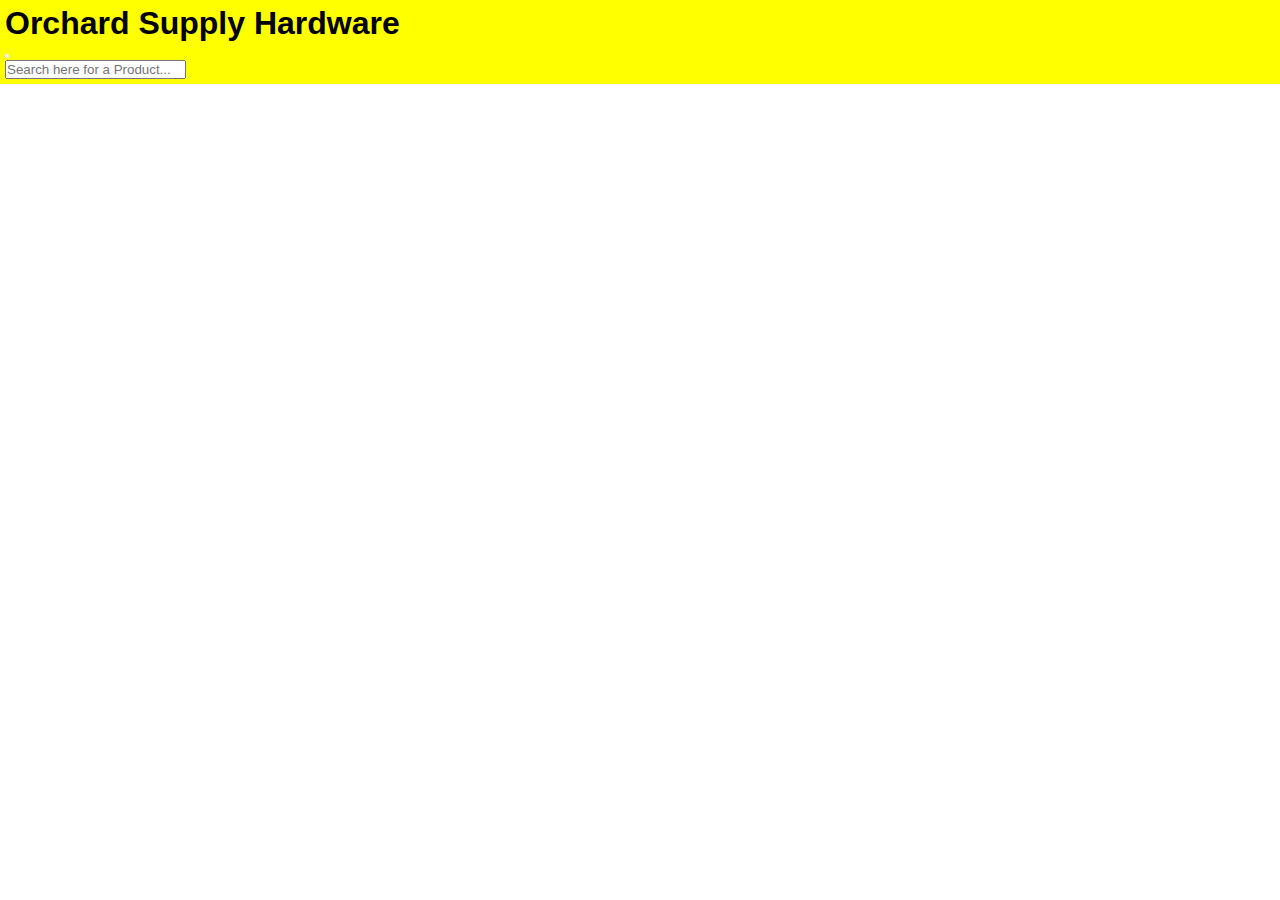
==== index.html @ 9fa5f694 "Add files via upload" ====
<!DOCTYPE html>
<html lang="en">
<head>
    <meta charset="UTF-8">
    <meta http-equiv="X-UA-Compatible" content="IE=edge">
    <meta name="viewport" content="width=device-width, initial-scale=1.0">
    <title>Document</title>

    <!-- css link -->
    <link rel="stylesheet" href="index.css">
</head>
<body>
    <!-- header -->
    <div class="wrapper">
        <div class="header">
            <div class="logo">
                <i></i>
                <h1>Orchard Supply Hardware</h1>
            </div>
            <div class="search-bar">
                <div class="filter">
                    <button></button>
                </div>
                <div class="search-here">
                    <input type="search" placeholder="Search here for a Product...">
                </div>
            </div>
        </div>
    </div>
    
</body>
</html>
---- index.css ----
*{
    margin: 0;
    box-sizing: border-box;
    padding: 0;
    font-family: "poppins", sans-serif;
}
body{

}
div{
    display: block;
}
/* header */
.wrapper{
    display: block;
    background-color: rgb(255, 255, 0);
    color: black;
    max-width: 100%;
    max-height: 150px;
    padding:5px 5px;

}
.logo{
    justify-content: flex-start;
}
.search-bar{
   justify-content: middle;

}
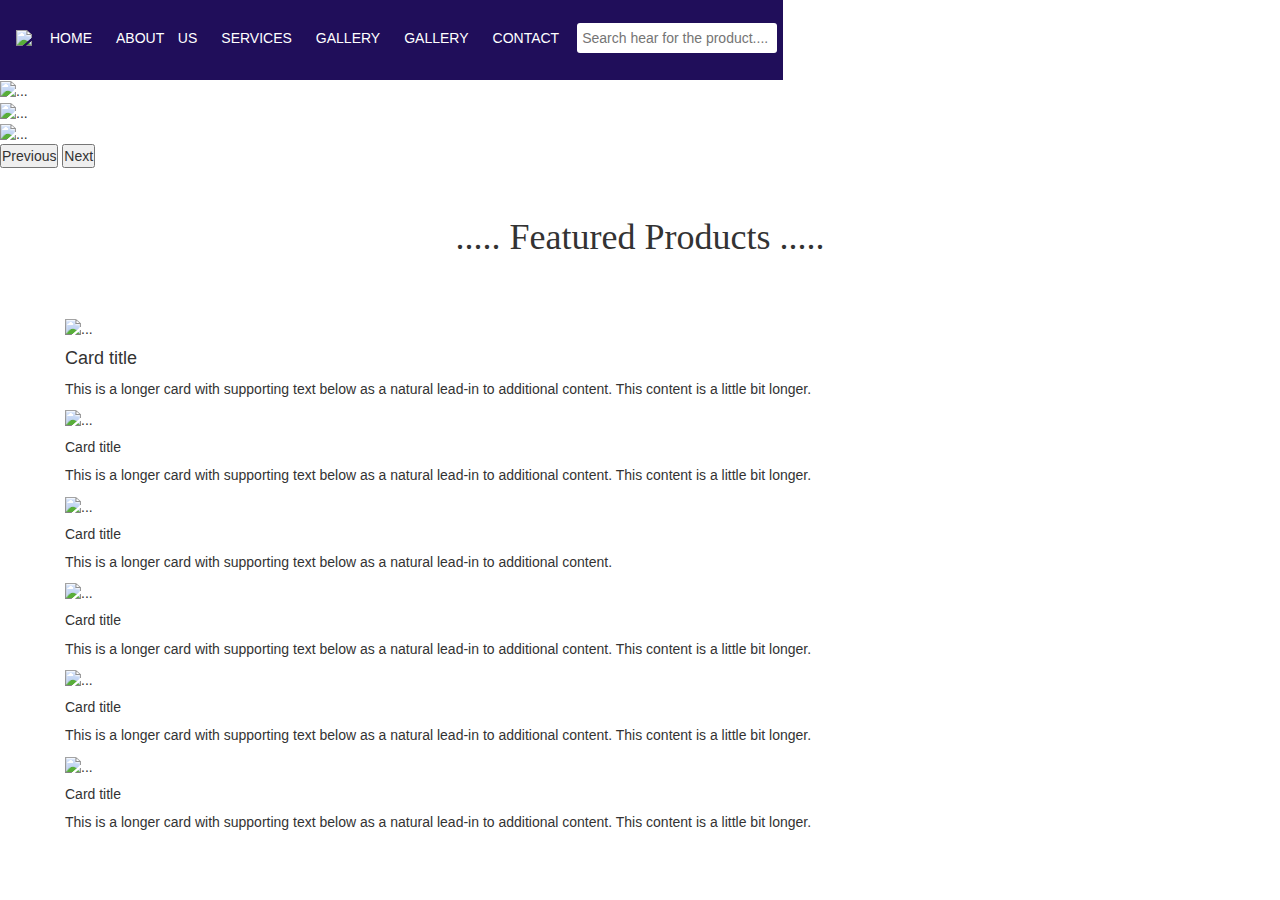
==== commit 6f72c190: "front page css and html page" ====
--- a/index.html
+++ b/index.html
@@ -4,29 +4,184 @@
     <meta charset="UTF-8">
     <meta http-equiv="X-UA-Compatible" content="IE=edge">
     <meta name="viewport" content="width=device-width, initial-scale=1.0">
-    <title>Document</title>
+    <title></title>
 
     <!-- css link -->
     <link rel="stylesheet" href="index.css">
+
+    <!-- ever copied -->
+    <!-- bootstrap 3 -->
+	<link rel="stylesheet" href="https://maxcdn.bootstrapcdn.com/bootstrap/3.4.1/css/bootstrap.min.css">
+    <script src="https://ajax.googleapis.com/ajax/libs/jquery/3.6.3/jquery.min.js"></script>
+<script src="https://maxcdn.bootstrapcdn.com/bootstrap/3.4.1/js/bootstrap.min.js"></script>
+
+  <!-- FONT AWESOME CDN LINK -->
+  <script src="https://kit.fontawesome.com/d59345eabe.js" crossorigin="anonymous"></script>
+  <link rel="stylesheet" href="https://cdnjs.cloudflare.com/ajax/libs/font-awesome/6.0.0-beta3/css/all.min.css" integrity="sha512-Fo3rlrZj/k7ujTnHg4CGR2D7kSs0v4LLanw2qksYuRlEzO+tcaEPQogQ0KaoGN26/zrn20ImR1DfuLWnOo7aBA==" crossorigin="anonymous" referrerpolicy="no-referrer" />
+
+  <!-- bootstrap 5 -->
+  <link href="https://cdn.jsdelivr.net/npm/bootstrap@5.0.2/dist/css/bootstrap.min.css" rel="stylesheet" integrity="sha384-EVSTQN3/azprG1Anm3QDgpJLIm9Nao0Yz1ztcQTwFspd3yD65VohhpuuCOmLASjC" crossorigin="anonymous">
+  <script src="https://cdn.jsdelivr.net/npm/bootstrap@5.0.2/dist/js/bootstrap.bundle.min.js" integrity="sha384-MrcW6ZMFYlzcLA8Nl+NtUVF0sA7MsXsP1UyJoMp4YLEuNSfAP+JcXn/tWtIaxVXM" crossorigin="anonymous"></script>
+  <link rel="stylesheet" href="https://cdnjs.cloudflare.com/ajax/libs/OwlCarousel2/2.3.4/assets/owl.carousel.min.css" integrity="sha512-tS3S5qG0BlhnQROyJXvNjeEM4UpMXHrQfTGmbQ1gKmelCxlSEBUaxhRBj/EFTzpbP4RVSrpEikbmdJobCvhE3g==" crossorigin="anonymous" referrerpolicy="no-referrer" />
+  <link rel="stylesheet" href="https://cdnjs.cloudflare.com/ajax/libs/OwlCarousel2/2.3.4/assets/owl.theme.default.min.css" integrity="sha512-sMXtMNL1zRzolHYKEujM2AqCLUR9F2C4/05cdbxjjLSRvMQIciEPCQZo++nk7go3BtSuK9kfa/s+a4f4i5pLkw==" crossorigin="anonymous" referrerpolicy="no-referrer">
+
+    <!-- bootstrap links -->
+    <!-- cdn link -->
+    <link href="https://cdn.jsdelivr.net/npm/bootstrap@5.0.2/dist/css/bootstrap.min.css" rel="stylesheet" integrity="sha384-EVSTQN3/azprG1Anm3QDgpJLIm9Nao0Yz1ztcQTwFspd3yD65VohhpuuCOmLASjC" crossorigin="anonymous">
+    
 </head>
 <body>
     <!-- header -->
+<!-- <header>
     <div class="wrapper">
-        <div class="header">
             <div class="logo">
-                <i></i>
-                <h1>Orchard Supply Hardware</h1>
+                <img src="its-hardware-high-resolution-logo-color-on-transparent-background.png"/>
+                
+            </div>        
+            <div class="search-bar">
+                <input type="search" placeholder="Search here for product you want......">
             </div>
-            <div class="search-bar">
-                <div class="filter">
-                    <button></button>
-                </div>
-                <div class="search-here">
-                    <input type="search" placeholder="Search here for a Product...">
-                </div>
+    </div>
+</header> -->
+        <!-- navigation bar -->
+<!-- <nav>
+    <div class="navbar">
+        <ul type="none" CLASS="nav">
+            <li><a href="index.html"> HOME</a></li>
+            <li><a href=""> SHOP </a></li>
+            <li><a href="#">ORDERS</a></li>
+            <li><a href="#">WISHLIST</a></li>
+            <li><a href="#"><button>LOGIN/REGISTER</button></a></li>
+        </ul>
+    </div>
+</nav> -->
+
+<nav> 
+
+    <section >
+        
+        <div id="newnav">
+            <!-- <h1>Evergreen <font style="letter-spacing:10px;vertical-align:middle;">FLORA</font></h1>
+             <div> -->
+         <ul id="navbar">
+        <li> <img src="its-hardware-high-resolution-logo-color-on-transparent-background.png"/>
+        <div class="item">
+        </li>
+        <li><a href="Flower.html" ><font color="white"> HOME  </font></a></li>
+        <li><a href="list.html"><font color="white">ABOUT US </font></a>	</li>
+         <li><a href="service.html"><font color="white"> SERVICES  </font></a>
+        <li><a href="gallery.html"><font color="white"> GALLERY  </font></a></li>
+        <li><a href="gallery.html"><font color="white"> GALLERY  </font></a></li>
+        <li><a href="CONTACTFLOWER.html"><font color="white">CONTACT  </H3></font></a></li>
+        <li>
+            <input type="search" placeholder="Search hear for the product....">
+        </li>
+         </div>
+         <!-- <div class="search-bar"></div>
+         <li>
+            <input class="search-bar" type="search" placeholder="Search here for product you want......">
+        </li> -->
+    </ul>
+    </div>
+    </div>
+    </section>
+    </nav>
+        
+<div class="one-img">
+    <div id="carouselExampleControls" class="carousel slide" data-bs-ride="carousel">
+        <div class="carousel-inner">
+          <div class="carousel-item active">
+            <img src="images/bg.jpg" class="d-block w-100" alt="...">
+          </div>
+          <div class="carousel-item">
+            <img src="images/bg.jpg" class="d-block w-100" alt="...">
+          </div>
+          <div class="carousel-item">
+            <img src="images/bg.jpg" class="d-block w-100" alt="...">
+          </div>
+        </div>
+        <button class="carousel-control-prev" type="button" data-bs-target="#carouselExampleControls" data-bs-slide="prev">
+          <span class="carousel-control-prev-icon" aria-hidden="true"></span>
+          <span class="visually-hidden">Previous</span>
+        </button>
+        <button class="carousel-control-next" type="button" data-bs-target="#carouselExampleControls" data-bs-slide="next">
+          <span class="carousel-control-next-icon" aria-hidden="true"></span>
+          <span class="visually-hidden">Next</span>
+        </button>
+      </div>
+</div>
+<!-- featured products -->
+<div class="heading">
+    <h1>..... Featured Products .....</h1>
+</div>
+
+<div class="product-cards">
+    <div class="card-head">
+
+    </div>
+    <div class="row row-cols-1 row-cols-md-3 g-4">
+        <div class="col">
+          <div class="card">
+            <img src="images/me.jpg" class="card-img-top" alt="...">
+            <div class="card-body">
+              <h4 class="card-title">Card title</h4>
+              <p class="card-text">This is a longer card with supporting text below as a natural lead-in to additional content. This content is a little bit longer.</p>
             </div>
+          </div>
         </div>
-    </div>
-    
+        <div class="col">
+          <div class="card">
+            <img src="images/me.jpg" class="card-img-top" alt="...">
+            <div class="card-body">
+              <h5 class="card-title">Card title</h5>
+              <p class="card-text">This is a longer card with supporting text below as a natural lead-in to additional content. This content is a little bit longer.</p>
+            </div>
+          </div>
+        </div>
+        <div class="col">
+          <div class="card">
+            <img src="images/me.jpg" class="card-img-top" alt="...">
+            <div class="card-body">
+              <h5 class="card-title">Card title</h5>
+              <p class="card-text">This is a longer card with supporting text below as a natural lead-in to additional content.</p>
+            </div>
+          </div>
+        </div>
+        <div class="col">
+          <div class="card">
+            <img src="images/me.jpg" class="card-img-top" alt="...">
+            <div class="card-body">
+              <h5 class="card-title">Card title</h5>
+              <p class="card-text">This is a longer card with supporting text below as a natural lead-in to additional content. This content is a little bit longer.</p>
+            </div>
+          </div>
+        </div>
+        <div class="col">
+            <div class="card">
+              <img src="images/me.jpg" class="card-img-top" alt="...">
+              <div class="card-body">
+                <h5 class="card-title">Card title</h5>
+                <p class="card-text">This is a longer card with supporting text below as a natural lead-in to additional content. This content is a little bit longer.</p>
+              </div>
+            </div>
+          </div>
+          <div class="col">
+            <div class="card">
+              <img src="images/me.jpg" class="card-img-top" alt="...">
+              <div class="card-body">
+                <h5 class="card-title">Card title</h5>
+                <p class="card-text">This is a longer card with supporting text below as a natural lead-in to additional content. This content is a little bit longer.</p>
+              </div>
+            </div>
+          </div>
+      </div>
+</div>
+
+
+
+
+<!-- js link -->
+<script src="https://cdn.jsdelivr.net/npm/@popperjs/core@2.9.2/dist/umd/popper.min.js" integrity="sha384-IQsoLXl5PILFhosVNubq5LC7Qb9DXgDA9i+tQ8Zj3iwWAwPtgFTxbJ8NT4GN1R8p" crossorigin="anonymous"></script>
+<script src="https://cdn.jsdelivr.net/npm/bootstrap@5.0.2/dist/js/bootstrap.min.js" integrity="sha384-cVKIPhGWiC2Al4u+LWgxfKTRIcfu0JTxR+EQDz/bgldoEyl4H0zUF0QKbrJ0EcQF" crossorigin="anonymous"></script>
 </body>
 </html>--- a/index.css
+++ b/index.css
@@ -1,6 +1,6 @@
 *{
     margin: 0;
-    box-sizing: border-box;
+    box-sizing: content-box;
     padding: 0;
     font-family: "poppins", sans-serif;
 }
@@ -11,19 +11,187 @@
     display: block;
 }
 /* header */
-.wrapper{
-    display: block;
-    background-color: rgb(255, 255, 0);
-    color: black;
-    max-width: 100%;
+/* .wrapper{
+    display: flex;
+    background-color:#003366;
+    color: white;
+     max-width: 100%;
     max-height: 150px;
-    padding:5px 5px;
+    justify-content: space-between;
+    align-items: center;
+    padding:15px 15px;
+    z-index: 999;
+    position: sticky;
+   
+}
+.wrapper img{
+    width:24%;
+    height: 40px;
+    padding: 1px 1px;
+    background-color: transparent;
 
 }
 .logo{
     justify-content: flex-start;
+     max-width:100%; 
+     max-height: 80px;
+
 }
-.search-bar{
-   justify-content: middle;
+.logo img{
+    max-width: 0px;
+    max-height: 0px;
+} */
 
+
+/* .logo{
+    justify-content: flex-start;
+     max-width:100%; 
+     max-height: 80px;
+
+}
+.logo img{
+    max-width: 0px;
+    max-height: 50px;
+} */
+
+
+.search-bar input {
+    width:30rem;
+    max-width:auto;
+    max-height: 50rem;
+    border: none;
+    padding: 5px;
+    font-size: medium;
+    color:rgb(6, 6, 6);
+    background-color:white;
+    border-radius: 30px;
+    border-bottom:4px solid  #000 ;
+    justify-content: flex-end; 
+}
+.search-bar input:hover{
+    border: none;
+    background-color: rgb(181, 235, 248); 
+    border-radius: 30px;
+    border-bottom:4px solid  rgb(117, 221, 250) ;
+}
+/* navigation */
+
+
+
+#newnav
+	{   
+		display: flex;
+		align-items: center;
+		justify-self: flex-start;
+		vertical-align: middle;
+		background-color:rgb(32, 14, 90);
+;
+		color: gold;
+		/* background-image: url(image/navbg.jpg); */
+		background-repeat: no-repeat;
+		background-size: cover;
+		max-height: 200px;
+		z-index: 999;
+        padding-left: 10px;
+		position: sticky;
+		top:0;
+		left: 0;
+		
+	}
+    #navbar li input{
+        width:200px;
+        max-width: auto;
+        padding:10px auto 10px auto;
+        border-bottom:2px black;
+        border: none;
+        border-radius: 3px;
+        padding: 5px
+        
+    }
+    #navbar li img{
+        max-width: 150px;
+        max-height: 30%;
+        padding: 0;
+        margin: 0;
+    }
+	nav{
+		z-index: 999;
+		position: sticky;
+		top:0;
+		left: 0;
+		
+	}
+    #newnav h1{
+			/* padding-top:1px; */
+			padding-left:25px;
+			text-align: center;
+			align-self: center;
+			text-decoration: double;
+			vertical-align: middle;
+			font-family: my own topher;
+			font-size: 20px;
+			text-indent: bold;
+			color:gold;
+			text-shadow: floralwhite;
+	}
+    #navbar {
+		height: 70px;
+        max-width: 100%;
+		position:unset;
+		display: flex;
+		align-items: center;
+		justify-content:auto;
+		transition: 0.3 ease;
+        justify-content: flex-start;
+		align-items: center;
+    		font-size:  14px;
+    		text-indent: bold;
+			/* background-color: #8e0665; */
+			/* max-height: 30px; */
+			padding-bottom: 0;
+            }
+	#navbar  li{
+		padding-top: 6px;
+		word-spacing: 10px;
+		position:unset;
+    display: flex;
+    align-items: center;
+    justify-content:start;
+    transition: 0.3 ease;
+	justify-items: center;
+    justify-content: space-between;
+	}
+	#navbar a{
+		text-decoration: none;
+	}
+/* csodvhiurghijbgrqevoiabdco,....... */
+
+
+nav li,a{
+    color: aliceblue;
+    text-decoration: none;
+    font-weight: 300;
+    justify-content: space-between;
+    margin: 6px;
+}
+
+/* one image slider */
+.one-img{
+    max-width:100%;
+    /* height: 0px; */
+}
+
+.heading{
+    font-size: large;
+    text-align: center;
+    justify-content: center;
+    align-items: center;
+    padding: 30px 30px 30px 30px;
+    font-family: Cambria, Cochin, Georgia, Times, 'Times New Roman', serif;
+}
+
+.product-cards{
+    max-width: 100%;
+    margin:10px;
+    padding:10px 70px;
 }